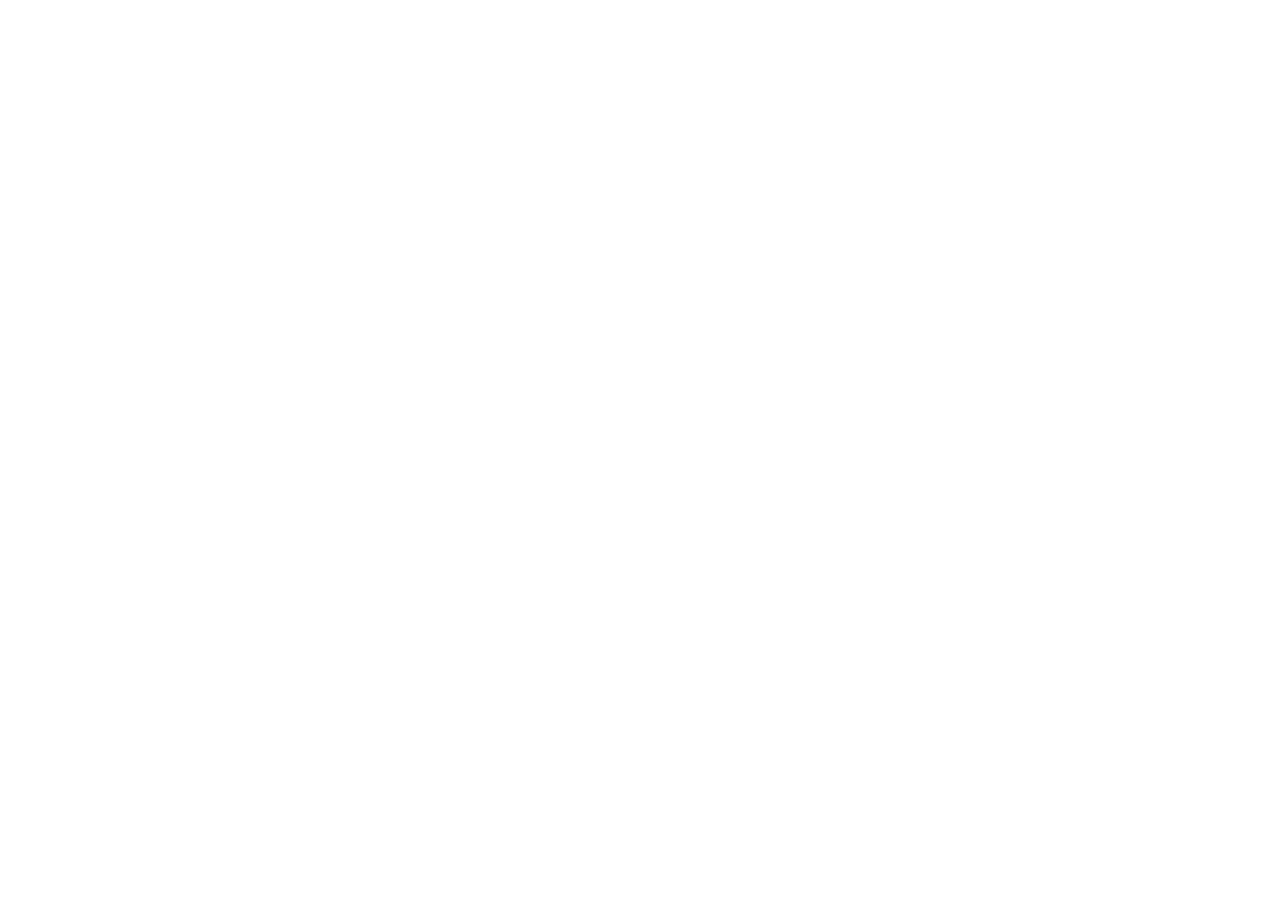
==== index.html @ 37aa61ea "adds getNeighbors" ====
<!DOCTYPE html>
<html>
    <head>
        <meta charset="utf-8">
        <title></title>
        <link rel="stylesheet" type="text/css" href="css/index.css"></style>
        <script   src="https://code.jquery.com/jquery-3.1.0.min.js"   integrity="sha256-cCueBR6CsyA4/9szpPfrX3s49M9vUU5BgtiJj06wt/s="   crossorigin="anonymous"></script>
    </head>
    <body>
        <ul class="content">

        </ul>
        <script src="js/game.js"></script>
    </body>
</html>
---- css/index.css ----
.content {
    width: 300px;
    margin: auto
}
.content:after {
    content: "";
    clear: both;
    display: block;
}

ul {
    padding: 0;
    margin: 0;
}

li {
    display: block;
    list-style: none;
    height: 100px;
    width: 100px;
    border: 1px solid black;
    box-sizing: border-box;
    float: left;
    background: blue;
}

.alive {
    background: red;
}
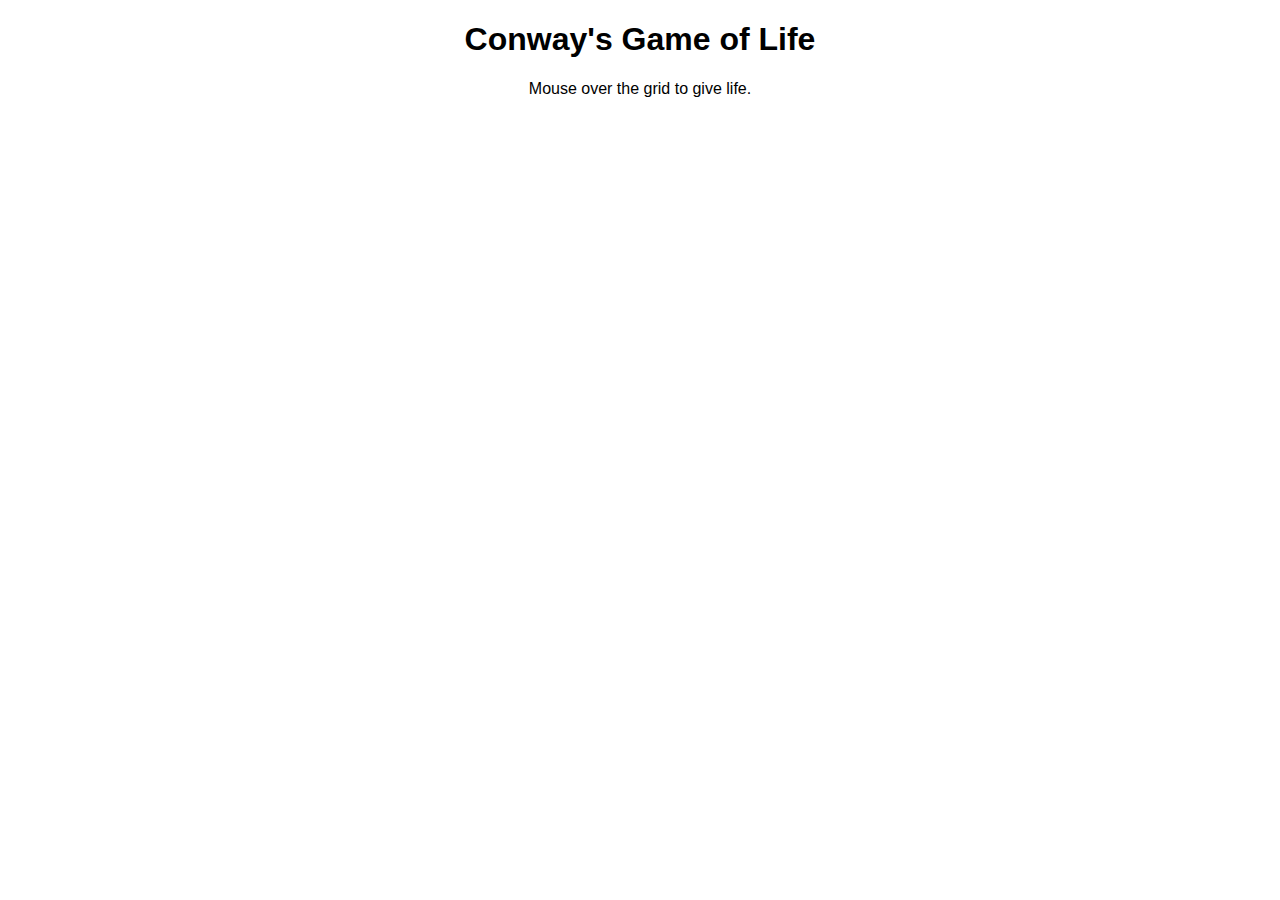
==== commit 05036c56: "working conway's game" ====
--- a/index.html
+++ b/index.html
@@ -4,12 +4,18 @@
         <meta charset="utf-8">
         <title></title>
         <link rel="stylesheet" type="text/css" href="css/index.css"></style>
-        <script   src="https://code.jquery.com/jquery-3.1.0.min.js"   integrity="sha256-cCueBR6CsyA4/9szpPfrX3s49M9vUU5BgtiJj06wt/s="   crossorigin="anonymous"></script>
+        <script src="https://code.jquery.com/jquery-3.1.0.min.js"   integrity="sha256-cCueBR6CsyA4/9szpPfrX3s49M9vUU5BgtiJj06wt/s="   crossorigin="anonymous"></script>
     </head>
     <body>
+        <h1>
+            Conway's Game of Life
+        </h1>
+        <p>
+            Mouse over the grid to give life.
+        </p>
         <ul class="content">
-
         </ul>
         <script src="js/game.js"></script>
+        <script src="js/neighbors.js"></script>
     </body>
 </html>
--- a/css/index.css
+++ b/css/index.css
@@ -1,11 +1,22 @@
 .content {
-    width: 300px;
-    margin: auto
+    width: 1000px;
+    margin: auto;
+    background: #004D40;
 }
 .content:after {
     content: "";
     clear: both;
     display: block;
+}
+
+h1 {
+    font-family: sans-serif;
+    text-align: center;
+}
+
+p {
+    text-align: center;
+    font-family: sans-serif;
 }
 
 ul {
@@ -16,14 +27,22 @@
 li {
     display: block;
     list-style: none;
-    height: 100px;
-    width: 100px;
-    border: 1px solid black;
+    height: 10px;
+    width: 10px;
     box-sizing: border-box;
     float: left;
-    background: blue;
+    background: #00796B;
+    border-radius: 100px;
 }
 
-.alive {
-    background: red;
+li.alive {
+    background: #B2DFDB;
 }
+
+li.dying {
+    background: #4DB6AC;
+}
+
+li.dead {
+    background: #009688;
+}
